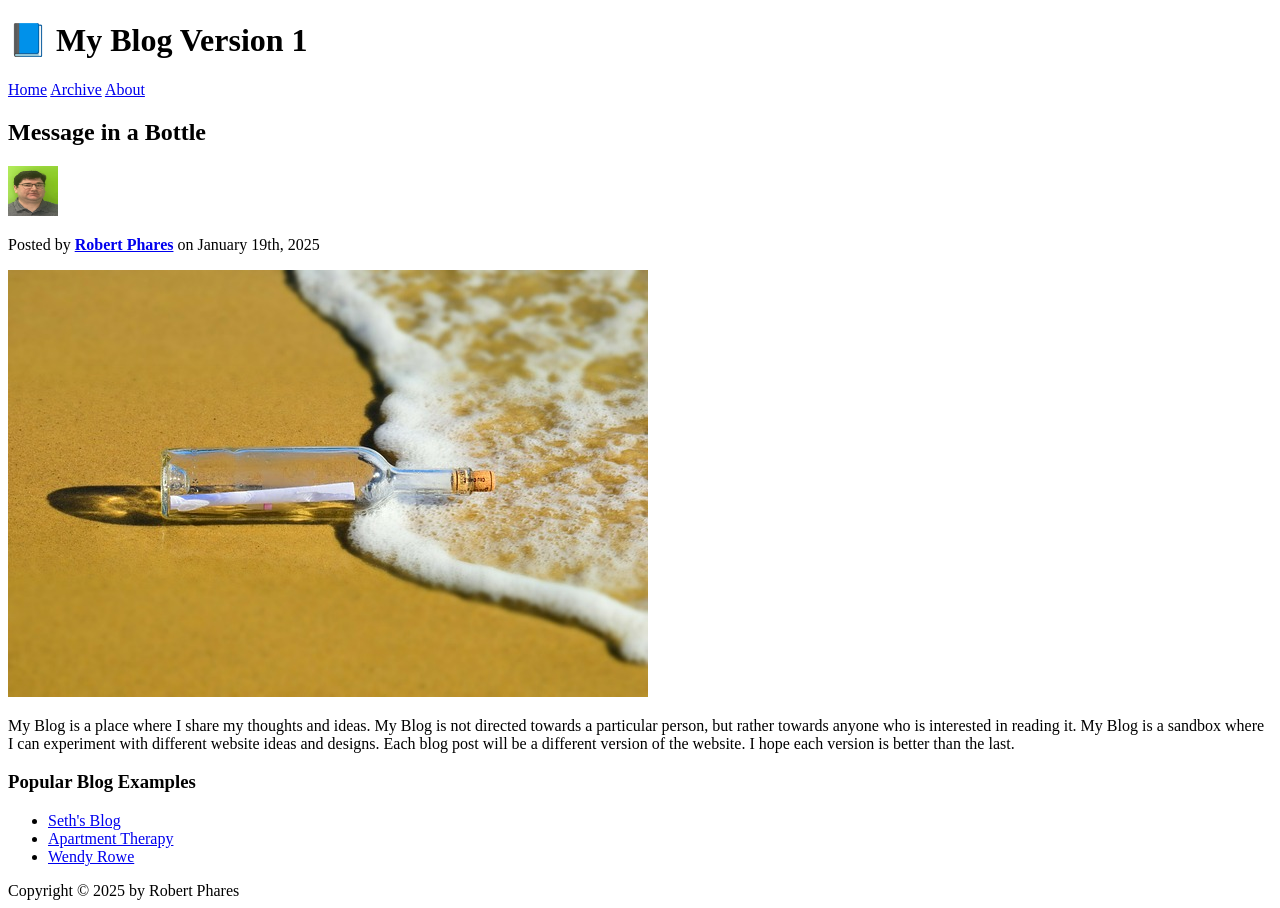
==== Archive/2025-01-19/index.html @ 2c3daee1 "version 2" ====
<!DOCTYPE html>
<head>
  <meta charset="UTF-8" />
  <title>My Blog</title>
</head>
<body>
  <header>
    <h1>📘 My Blog Version 1</h1>
    <nav>
      <a href="index.html">Home</a>
      <a href="index.html">Archive</a>
      <a href="about.html">About</a>
    </nav>
  </header>
  <article>
    <header>
      <h2>Message in a Bottle</h2>
      <img
        src="img/Robert.png"
        alt="Headshot of the author"
        height="50"
        width="50"
      />
      <p>
        Posted by
        <strong>
          <a
            href="https://mail.google.com/mail/?view=cm&fs=1&to=rjphares914@gmail.com"
            >Robert Phares</a
          >
        </strong>
        on January 19th, 2025
      </p>
      <img
        src="img/message-in-a-bottle-5322111_640.jpg"
        alt="Message in a bottle"
        width="640"
        height="427"
      />
    </header>
    <p>
      My Blog is a place where I share my thoughts and ideas. My Blog is not
      directed towards a particular person, but rather towards anyone who is
      interested in reading it. My Blog is a sandbox where I can experiment with
      different website ideas and designs. Each blog post will be a different
      version of the website. I hope each version is better than the last.
    </p>
  </article>
  <aside>
    <h3>Popular Blog Examples</h3>
    <ul>
      <li><a href="https://seths.blog/">Seth's Blog</a></li>
      <li>
        <a href="https://www.apartmenttherapy.com/">Apartment Therapy</a>
      </li>
      <li><a href="https://wendyrowe.com/">Wendy Rowe</a></li>
    </ul>
  </aside>
  <footer>Copyright &copy; 2025 by Robert Phares</footer>
</body>
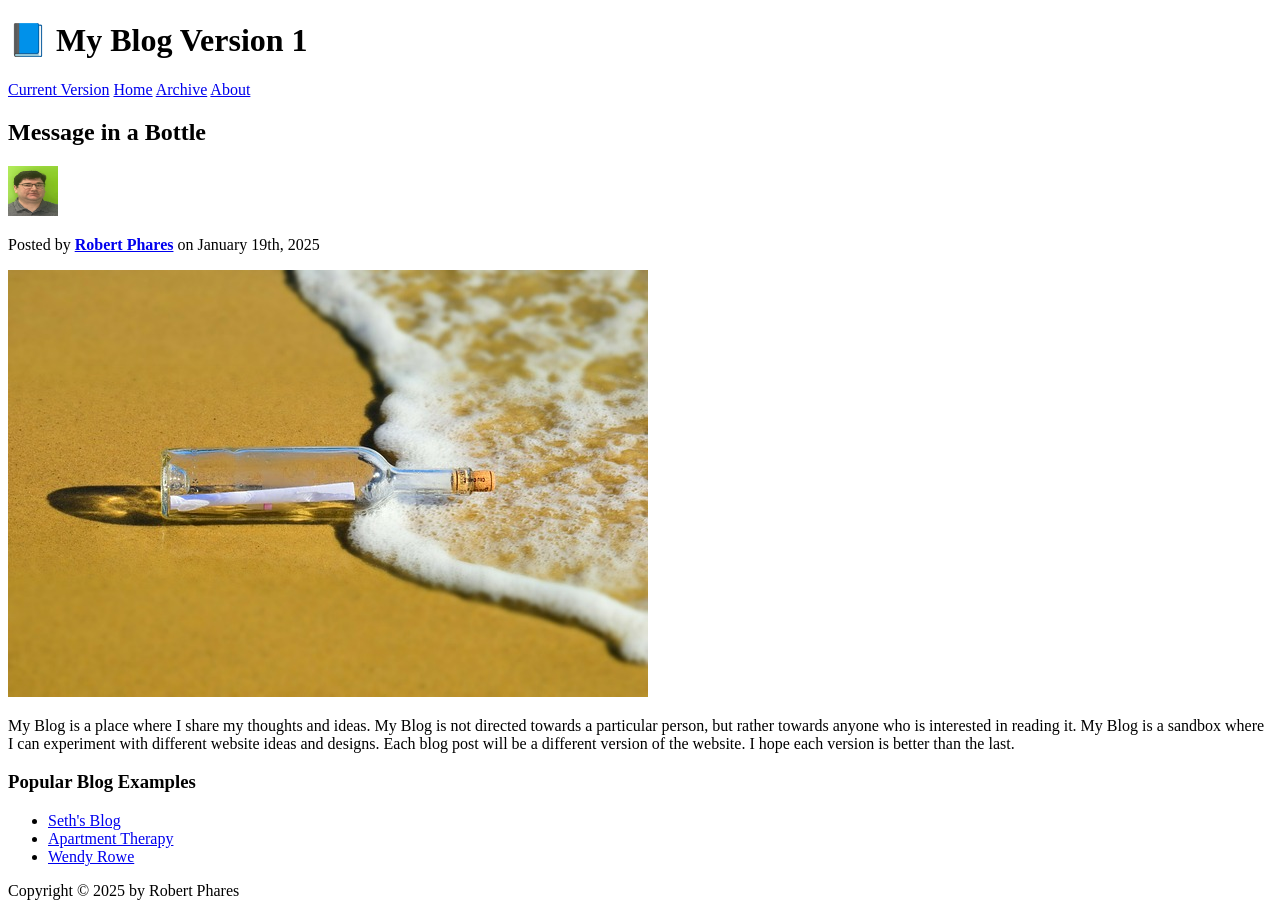
==== commit acdf35e9: "Version 5" ====
--- a/Archive/2025-01-19/index.html
+++ b/Archive/2025-01-19/index.html
@@ -7,6 +7,7 @@
   <header>
     <h1>📘 My Blog Version 1</h1>
     <nav>
+      <a href="https://rjphares.github.io">Current Version</a>
       <a href="index.html">Home</a>
       <a href="index.html">Archive</a>
       <a href="about.html">About</a>
